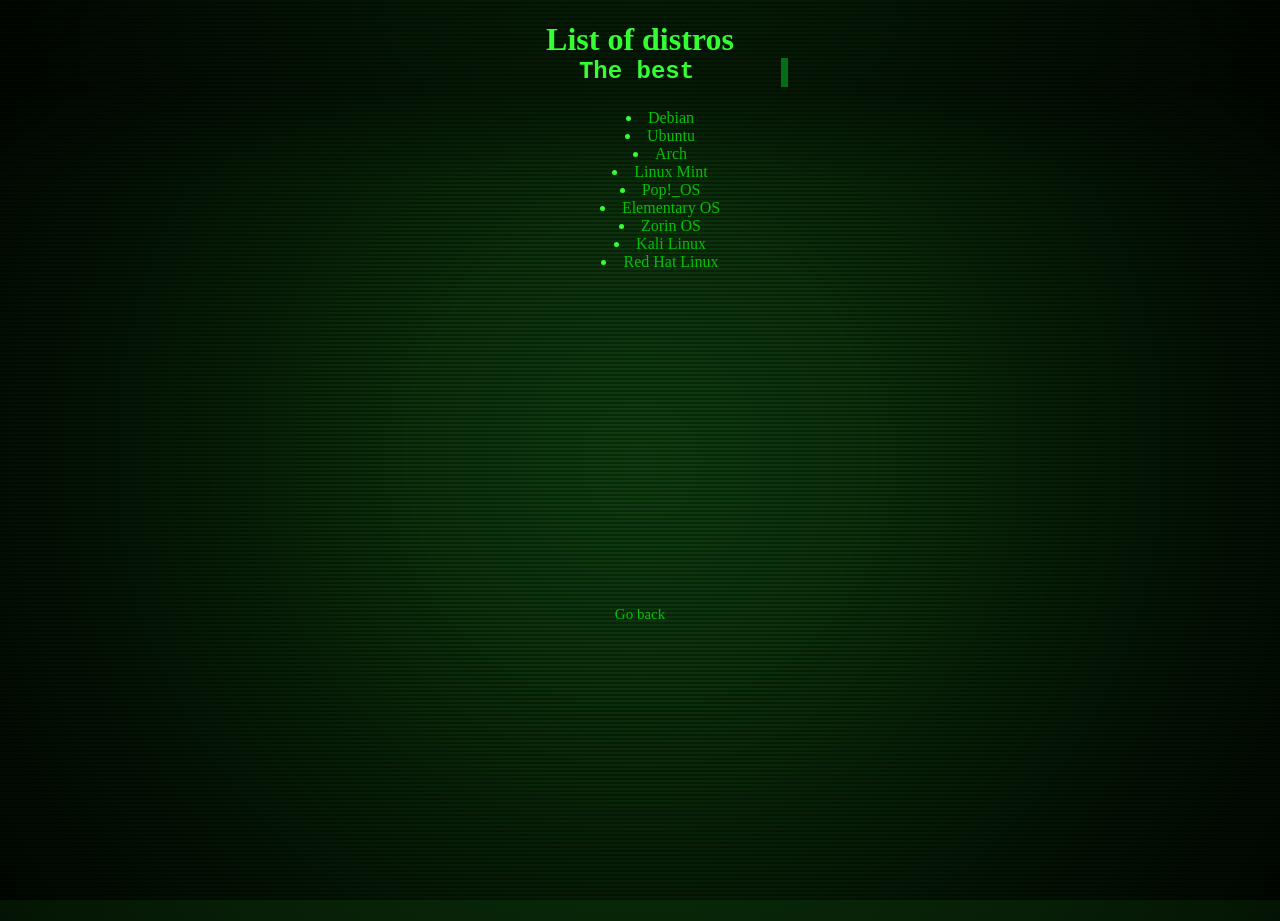
==== index-2.html @ e27477b3 "Update index-2.html" ====
<!DOCTYPE html>
<html lang="en">
<head>
    <meta charset="UTF-8">
    <title>page 2</title>
<link rel="stylesheet" href="style.css">
</head>
    <div class="crt">

<body>
    <h1>List of distros<div class="fx-typewriter">The best</div></h1>
<ul>
  <li><a href="https://www.debian.org/" target="_blank">Debian</a></li>
  <li><a href="https://ubuntu.com/" target="_blank">Ubuntu</a></li>
  <li><a href="https://archlinux.org/" target="_blank">Arch</a></li>
  <li><a href="https://linuxmint.com/" target="_blank">Linux Mint</a></li>
  <li><a href="https://system76.com/pop?srsltid=AYCX9vLDSHrBlPfVAacYMxywZfaRxL3_Jw1aAxrX5YzjMvDXLGnAXAHE" target="_blank">Pop!_OS</a></li>
  <li><a href="https://elementary.io/" target="_blank">Elementary OS</a></li>
  <li><a href="https://zorin.com/os/" target="_blank">Zorin OS</a></li>
  <li><a href="https://www.kali.org/" target="_blank">Kali Linux</a></li>
  <li><a href="https://www.redhat.com/en" target="_blank">Red Hat Linux</a></li>
  </ul>
  <iframe width="560" height="315" src="https://www.youtube.com/embed/r0H8dnJmtYU?si=jOONEK7RGzRo-Ie-?modestbranding=1" title="YouTube video player" frameborder="0" referrerpolicy="strict-origin-when-cross-origin" allowfullscreen></iframe>
  <p>
    <a href="index.html">Go back</a>
  </p>
  
</body>
  </div>
</html>
---- style.css ----
/* CSS styles for your project */

p {
  font-family: "Tomorrow";
  font-size: 15px;
  margin: auto;
}
ul {
  text-align: center; 
  list-style-position: inside;
}
img { 
  padding-top: 15px; 
}

  /*hyperlinks*/
a:link {
 	color: #04bf04;
  	background-color: transparent;
  	text-decoration: none;
}

a:visited {
  	color: #06c468;
  	background-color: transparent;
  	text-decoration: none;
}
 a:hover {
  	color: #073ff5;
  	background-color: transparent;
  	text-decoration: none;
}
/*headings*/
}
h2, h3, h4, h5, h6 {
  font-family: "Oswald";
}

h1 {
  font-family: "Press Start 2P"; 
}

/*crt effect*/ 
body {
  margin: 0;
  padding: 0;
  width: 100vw;
  height: 100vh;
  color: #33ff33; 
  text-align: center;
  background: radial-gradient(circle, #0f3d0f 0%, #041404 100%); 
  position: relative;
}

body::before {
  content: " ";
  position: fixed;
  inset: 0;
  background: 
    repeating-linear-gradient(
      0deg,
      rgba(0, 0, 0, 0.3) 0px,
      rgba(0, 0, 0, 0.3) 2px,
      transparent 2px,
      transparent 4px
    ),
    linear-gradient(
      rgba(18, 16, 16, 0) 0%, 
      rgba(0, 0, 0, 0.25) 10%,
      rgba(18, 16, 16, 0) 20%
    );
  z-index: -2;
}

body::after {
  content: " ";
  display: block;
  position: fixed;
  inset: 0;
  background: radial-gradient(circle, transparent 30%, rgba(0, 0, 0, 0.8) 120%);
  z-index: -2;
}



/* Typewriter effect
Colour tokens — override to re-skin the effect:
   --ink    main text colour (defaults to currentColor)
   --ink-2  primary accent   --ink-3  secondary accent */
:root { --ink: currentColor; --ink-2: #036e13; --ink-3: #4FF8FF; }

/* 03 Teletype — typewriter with blinking caret (word must match the ch width) */
.fx-typewriter {
  box-sizing: content-box;
  font: 600 24px/1.2 "JetBrains Mono", monospace;
  letter-spacing: 0;
  color: var(--ink);
  white-space: nowrap;
  overflow: hidden;
  width: 20ch;
  border-right: .55ch solid var(--ink-2);
  margin: 0 auto; /* centers the block horizontally */
  animation: fx-type 3.6s steps(10) infinite,
             fx-caret .65s steps(1) infinite;

}
/*text shadow*/
@keyframes fx-type {
  0%, 8%    { width: 0; }
  55%, 100% { width: 10ch; }
}
@keyframes fx-caret {
  50% { border-color: transparent; }
}
@keyframes textShadow {
  0% {
    text-shadow: 0.4389924193300864px 0 1px rgba(0,30,255,0.5), -0.4389924193300864px 0 1px rgba(255,0,80,0.3), 0 0 3px;
  }
  5% {
    text-shadow: 2.7928974010788217px 0 1px rgba(0,30,255,0.5), -2.7928974010788217px 0 1px rgba(255,0,80,0.3), 0 0 3px;
  }
  10% {
    text-shadow: 0.02956275843481219px 0 1px rgba(0,30,255,0.5), -0.02956275843481219px 0 1px rgba(255,0,80,0.3), 0 0 3px;
  }
  15% {
    text-shadow: 0.40218538552878136px 0 1px rgba(0,30,255,0.5), -0.40218538552878136px 0 1px rgba(255,0,80,0.3), 0 0 3px;
  }
  20% {
    text-shadow: 3.4794037899852017px 0 1px rgba(0,30,255,0.5), -3.4794037899852017px 0 1px rgba(255,0,80,0.3), 0 0 3px;
  }
  25% {
    text-shadow: 1.6125630401149584px 0 1px rgba(0,30,255,0.5), -1.6125630401149584px 0 1px rgba(255,0,80,0.3), 0 0 3px;
  }
  30% {
    text-shadow: 0.7015590085143956px 0 1px rgba(0,30,255,0.5), -0.7015590085143956px 0 1px rgba(255,0,80,0.3), 0 0 3px;
  }
  35% {
    text-shadow: 3.896914047650351px 0 1px rgba(0,30,255,0.5), -3.896914047650351px 0 1px rgba(255,0,80,0.3), 0 0 3px;
  }
  40% {
    text-shadow: 3.870905614848819px 0 1px rgba(0,30,255,0.5), -3.870905614848819px 0 1px rgba(255,0,80,0.3), 0 0 3px;
  }
  45% {
    text-shadow: 2.231056963361899px 0 1px rgba(0,30,255,0.5), -2.231056963361899px 0 1px rgba(255,0,80,0.3), 0 0 3px;
  }
  50% {
    text-shadow: 0.08084290417898504px 0 1px rgba(0,30,255,0.5), -0.08084290417898504px 0 1px rgba(255,0,80,0.3), 0 0 3px;
  }
  55% {
    text-shadow: 2.3758461067427543px 0 1px rgba(0,30,255,0.5), -2.3758461067427543px 0 1px rgba(255,0,80,0.3), 0 0 3px;
  }
  60% {
    text-shadow: 2.202193051050636px 0 1px rgba(0,30,255,0.5), -2.202193051050636px 0 1px rgba(255,0,80,0.3), 0 0 3px;
  }
  65% {
    text-shadow: 2.8638780614874975px 0 1px rgba(0,30,255,0.5), -2.8638780614874975px 0 1px rgba(255,0,80,0.3), 0 0 3px;
  }
  70% {
    text-shadow: 0.48874025155497314px 0 1px rgba(0,30,255,0.5), -0.48874025155497314px 0 1px rgba(255,0,80,0.3), 0 0 3px;
  }
  75% {
    text-shadow: 1.8948491305757957px 0 1px rgba(0,30,255,0.5), -1.8948491305757957px 0 1px rgba(255,0,80,0.3), 0 0 3px;
  }
  80% {
    text-shadow: 0.0833037308038857px 0 1px rgba(0,30,255,0.5), -0.0833037308038857px 0 1px rgba(255,0,80,0.3), 0 0 3px;
  }
  85% {
    text-shadow: 0.09769827255241735px 0 1px rgba(0,30,255,0.5), -0.09769827255241735px 0 1px rgba(255,0,80,0.3), 0 0 3px;
  }
  90% {
    text-shadow: 3.443339761481782px 0 1px rgba(0,30,255,0.5), -3.443339761481782px 0 1px rgba(255,0,80,0.3), 0 0 3px;
  }
  95% {
    text-shadow: 2.1841838852799786px 0 1px rgba(0,30,255,0.5), -2.1841838852799786px 0 1px rgba(255,0,80,0.3), 0 0 3px;
  }
  100% {
    text-shadow: 2.6208764473832513px 0 1px rgba(0,30,255,0.5), -2.6208764473832513px 0 1px rgba(255,0,80,0.3), 0 0 3px;
  }
}
body {
  animation: textShadow 1.6s infinite;
}

/* image shake */
.iusearchbtw:hover {
  /* Start the shake animation and make the animation last for 0.5 seconds */
  animation: shake 0.5s;

  /* When the animation is finished, start again */
  animation-iteration-count: infinite;
}

@keyframes shake {
  0% { transform: translate(1px, 1px) rotate(0deg); }
  10% { transform: translate(-1px, -2px) rotate(-1deg); }
  20% { transform: translate(-3px, 0px) rotate(1deg); }
  30% { transform: translate(3px, 2px) rotate(0deg); }
  40% { transform: translate(1px, -1px) rotate(1deg); }
  50% { transform: translate(-1px, 2px) rotate(-1deg); }
  60% { transform: translate(-3px, 1px) rotate(0deg); }
  70% { transform: translate(3px, 1px) rotate(-1deg); }
  80% { transform: translate(-1px, -1px) rotate(1deg); }
  90% { transform: translate(1px, 2px) rotate(0deg); }
  100% { transform: translate(1px, -2px) rotate(-1deg); }
}


/* flicker */

@keyframes flicker {
  0% {
  opacity: 0.27861;
  }
  5% {
  opacity: 0.34769;
  }
  10% {
  opacity: 0.23604;
  }
  15% {
  opacity: 0.90626;
  }
  20% {
  opacity: 0.18128;
  }
  25% {
  opacity: 0.83891;
  }
  30% {
  opacity: 0.65583;
  }
  35% {
  opacity: 0.67807;
  }
  40% {
  opacity: 0.26559;
  }
  45% {
  opacity: 0.84693;
  }
  50% {
  opacity: 0.96019;
  }
  55% {
  opacity: 0.08594;
  }
  60% {
  opacity: 0.20313;
  }
  65% {
  opacity: 0.71988;
  }
  70% {
  opacity: 0.53455;
  }
  75% {
  opacity: 0.37288;
  }
  80% {
  opacity: 0.71428;
  }
  85% {
  opacity: 0.70419;
  }
  90% {
  opacity: 0.7003;
  }
  95% {
  opacity: 0.36108;
  }
  100% {
  opacity: 0.24387;
  }
}

.crt::after {
  content: " ";
  display: block;
  position: absolute;
  top: 0;
  left: 0;
  bottom: 0;
  right: 0;
  background: rgba(18, 16, 16, 0.1);
  opacity: 0;
  z-index: 2;
  pointer-events: none;
  animation: flicker 0.15s infinite;
}
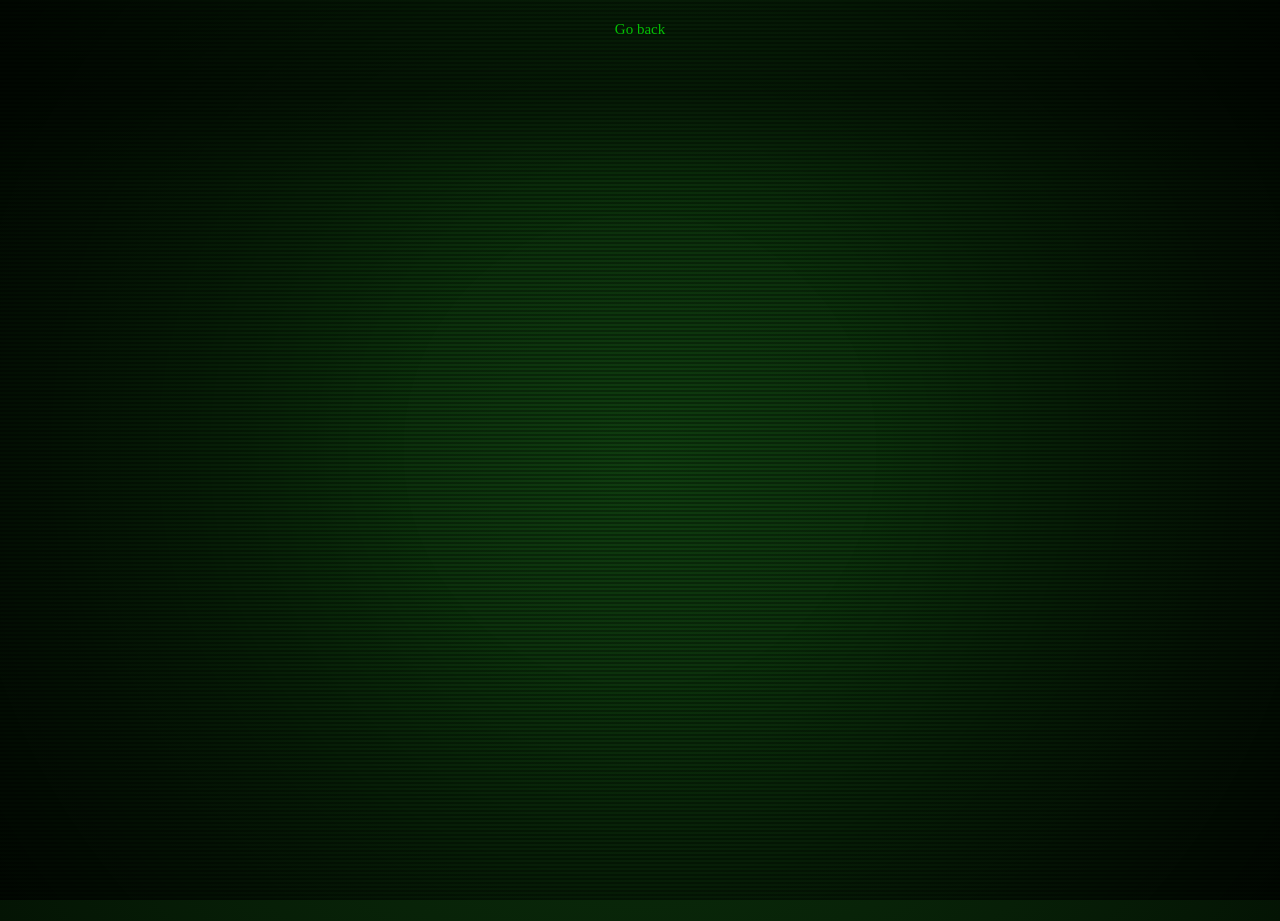
==== commit 50ff74a1: "Update index-2.html" ====
--- a/index-2.html
+++ b/index-2.html
@@ -8,19 +8,9 @@
     <div class="crt">
 
 <body>
-    <h1>List of distros<div class="fx-typewriter">The best</div></h1>
-<ul>
-  <li><a href="https://www.debian.org/" target="_blank">Debian</a></li>
-  <li><a href="https://ubuntu.com/" target="_blank">Ubuntu</a></li>
-  <li><a href="https://archlinux.org/" target="_blank">Arch</a></li>
-  <li><a href="https://linuxmint.com/" target="_blank">Linux Mint</a></li>
-  <li><a href="https://system76.com/pop?srsltid=AYCX9vLDSHrBlPfVAacYMxywZfaRxL3_Jw1aAxrX5YzjMvDXLGnAXAHE" target="_blank">Pop!_OS</a></li>
-  <li><a href="https://elementary.io/" target="_blank">Elementary OS</a></li>
-  <li><a href="https://zorin.com/os/" target="_blank">Zorin OS</a></li>
-  <li><a href="https://www.kali.org/" target="_blank">Kali Linux</a></li>
-  <li><a href="https://www.redhat.com/en" target="_blank">Red Hat Linux</a></li>
-  </ul>
-  <iframe width="560" height="315" src="https://www.youtube.com/embed/r0H8dnJmtYU?si=jOONEK7RGzRo-Ie-?modestbranding=1" title="YouTube video player" frameborder="0" referrerpolicy="strict-origin-when-cross-origin" allowfullscreen></iframe>
+    <h1></h1>
+
+ 
   <p>
     <a href="index.html">Go back</a>
   </p>
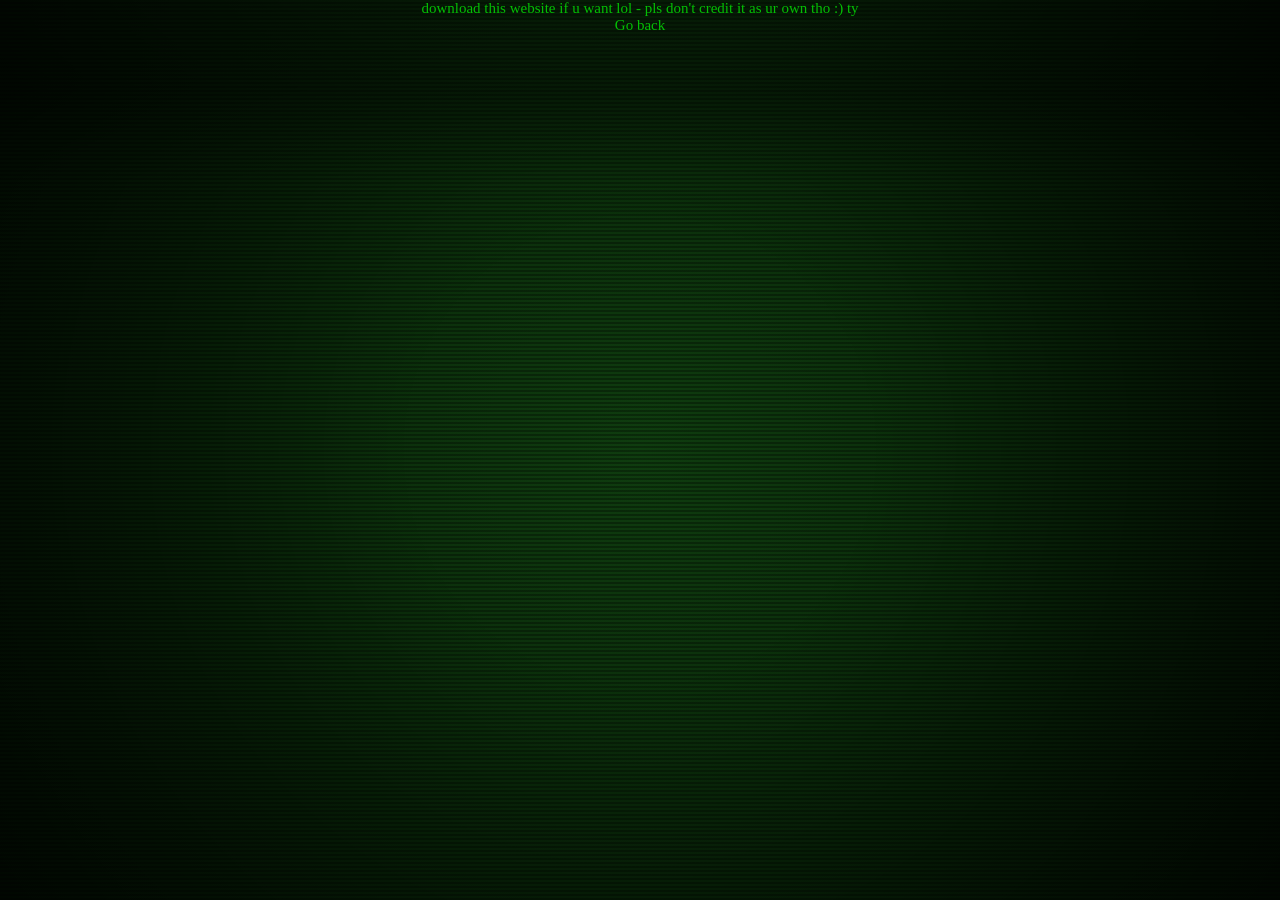
==== commit 153bd522: "Update index-2.html" ====
--- a/index-2.html
+++ b/index-2.html
@@ -8,7 +8,7 @@
     <div class="crt">
 
 <body>
-    <h1></h1>
+    <p><a href="site.zip" download>download this website if u want lol - pls don't credit it as ur own tho :) ty</a></p>
 
  
   <p>
--- a/style.css
+++ b/style.css
@@ -286,4 +286,4 @@
   z-index: 2;
   pointer-events: none;
   animation: flicker 0.15s infinite;
-}+}
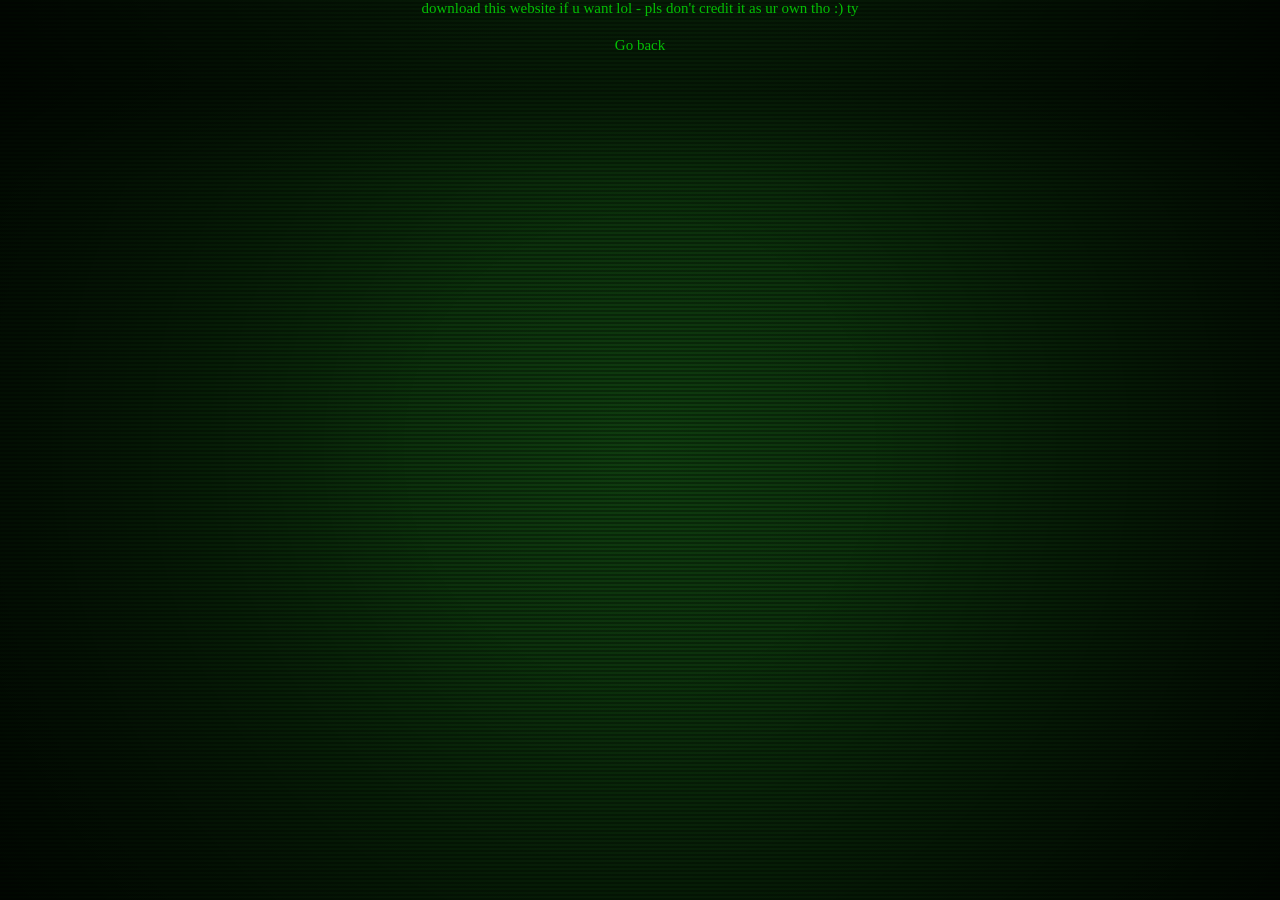
==== commit ade60629: "Update index-2.html" ====
--- a/index-2.html
+++ b/index-2.html
@@ -8,7 +8,7 @@
     <div class="crt">
 
 <body>
-    <p><a href="site.zip" download>download this website if u want lol - pls don't credit it as ur own tho :) ty</a></p>
+    <p class="uwu"><a href="site.zip" download>download this website if u want lol - pls don't credit it as ur own tho :) ty</a></p>
 
  
   <p>
--- a/style.css
+++ b/style.css
@@ -1,4 +1,7 @@
 /* CSS styles for your project */
+.uwu {
+  margin-bottom: 20px;
+}
 
 p {
   font-family: "Tomorrow";
@@ -82,104 +85,6 @@
 }
 
 
-
-/* Typewriter effect
-Colour tokens — override to re-skin the effect:
-   --ink    main text colour (defaults to currentColor)
-   --ink-2  primary accent   --ink-3  secondary accent */
-:root { --ink: currentColor; --ink-2: #036e13; --ink-3: #4FF8FF; }
-
-/* 03 Teletype — typewriter with blinking caret (word must match the ch width) */
-.fx-typewriter {
-  box-sizing: content-box;
-  font: 600 24px/1.2 "JetBrains Mono", monospace;
-  letter-spacing: 0;
-  color: var(--ink);
-  white-space: nowrap;
-  overflow: hidden;
-  width: 20ch;
-  border-right: .55ch solid var(--ink-2);
-  margin: 0 auto; /* centers the block horizontally */
-  animation: fx-type 3.6s steps(10) infinite,
-             fx-caret .65s steps(1) infinite;
-
-}
-/*text shadow*/
-@keyframes fx-type {
-  0%, 8%    { width: 0; }
-  55%, 100% { width: 10ch; }
-}
-@keyframes fx-caret {
-  50% { border-color: transparent; }
-}
-@keyframes textShadow {
-  0% {
-    text-shadow: 0.4389924193300864px 0 1px rgba(0,30,255,0.5), -0.4389924193300864px 0 1px rgba(255,0,80,0.3), 0 0 3px;
-  }
-  5% {
-    text-shadow: 2.7928974010788217px 0 1px rgba(0,30,255,0.5), -2.7928974010788217px 0 1px rgba(255,0,80,0.3), 0 0 3px;
-  }
-  10% {
-    text-shadow: 0.02956275843481219px 0 1px rgba(0,30,255,0.5), -0.02956275843481219px 0 1px rgba(255,0,80,0.3), 0 0 3px;
-  }
-  15% {
-    text-shadow: 0.40218538552878136px 0 1px rgba(0,30,255,0.5), -0.40218538552878136px 0 1px rgba(255,0,80,0.3), 0 0 3px;
-  }
-  20% {
-    text-shadow: 3.4794037899852017px 0 1px rgba(0,30,255,0.5), -3.4794037899852017px 0 1px rgba(255,0,80,0.3), 0 0 3px;
-  }
-  25% {
-    text-shadow: 1.6125630401149584px 0 1px rgba(0,30,255,0.5), -1.6125630401149584px 0 1px rgba(255,0,80,0.3), 0 0 3px;
-  }
-  30% {
-    text-shadow: 0.7015590085143956px 0 1px rgba(0,30,255,0.5), -0.7015590085143956px 0 1px rgba(255,0,80,0.3), 0 0 3px;
-  }
-  35% {
-    text-shadow: 3.896914047650351px 0 1px rgba(0,30,255,0.5), -3.896914047650351px 0 1px rgba(255,0,80,0.3), 0 0 3px;
-  }
-  40% {
-    text-shadow: 3.870905614848819px 0 1px rgba(0,30,255,0.5), -3.870905614848819px 0 1px rgba(255,0,80,0.3), 0 0 3px;
-  }
-  45% {
-    text-shadow: 2.231056963361899px 0 1px rgba(0,30,255,0.5), -2.231056963361899px 0 1px rgba(255,0,80,0.3), 0 0 3px;
-  }
-  50% {
-    text-shadow: 0.08084290417898504px 0 1px rgba(0,30,255,0.5), -0.08084290417898504px 0 1px rgba(255,0,80,0.3), 0 0 3px;
-  }
-  55% {
-    text-shadow: 2.3758461067427543px 0 1px rgba(0,30,255,0.5), -2.3758461067427543px 0 1px rgba(255,0,80,0.3), 0 0 3px;
-  }
-  60% {
-    text-shadow: 2.202193051050636px 0 1px rgba(0,30,255,0.5), -2.202193051050636px 0 1px rgba(255,0,80,0.3), 0 0 3px;
-  }
-  65% {
-    text-shadow: 2.8638780614874975px 0 1px rgba(0,30,255,0.5), -2.8638780614874975px 0 1px rgba(255,0,80,0.3), 0 0 3px;
-  }
-  70% {
-    text-shadow: 0.48874025155497314px 0 1px rgba(0,30,255,0.5), -0.48874025155497314px 0 1px rgba(255,0,80,0.3), 0 0 3px;
-  }
-  75% {
-    text-shadow: 1.8948491305757957px 0 1px rgba(0,30,255,0.5), -1.8948491305757957px 0 1px rgba(255,0,80,0.3), 0 0 3px;
-  }
-  80% {
-    text-shadow: 0.0833037308038857px 0 1px rgba(0,30,255,0.5), -0.0833037308038857px 0 1px rgba(255,0,80,0.3), 0 0 3px;
-  }
-  85% {
-    text-shadow: 0.09769827255241735px 0 1px rgba(0,30,255,0.5), -0.09769827255241735px 0 1px rgba(255,0,80,0.3), 0 0 3px;
-  }
-  90% {
-    text-shadow: 3.443339761481782px 0 1px rgba(0,30,255,0.5), -3.443339761481782px 0 1px rgba(255,0,80,0.3), 0 0 3px;
-  }
-  95% {
-    text-shadow: 2.1841838852799786px 0 1px rgba(0,30,255,0.5), -2.1841838852799786px 0 1px rgba(255,0,80,0.3), 0 0 3px;
-  }
-  100% {
-    text-shadow: 2.6208764473832513px 0 1px rgba(0,30,255,0.5), -2.6208764473832513px 0 1px rgba(255,0,80,0.3), 0 0 3px;
-  }
-}
-body {
-  animation: textShadow 1.6s infinite;
-}
 
 /* image shake */
 .iusearchbtw:hover {
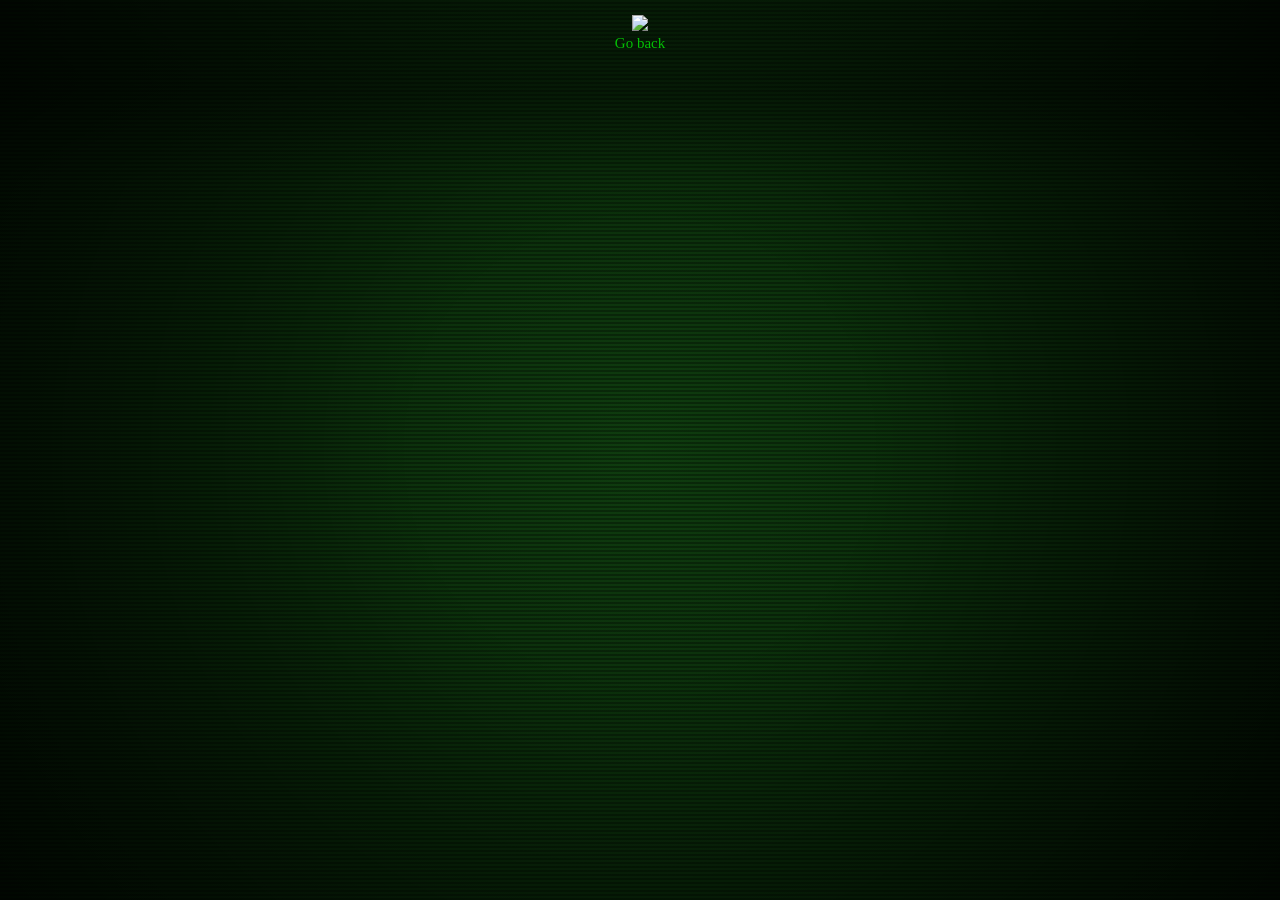
==== commit 8701171d: "Update index-2.html" ====
--- a/index-2.html
+++ b/index-2.html
@@ -2,13 +2,13 @@
 <html lang="en">
 <head>
     <meta charset="UTF-8">
-    <title>page 2</title>
+    <title>The hackernet</title>
 <link rel="stylesheet" href="style.css">
 </head>
     <div class="crt">
 
 <body>
-    <p class="uwu"><a href="site.zip" download>download this website if u want lol - pls don't credit it as ur own tho :) ty</a></p>
+   <a href="site.zip" download> <img src="https://external-content.duckduckgo.com/iu/?u=https%3A%2F%2Fimages.bestpng.com%2Flibrary%2Fflags-symbols%2F256e8080-0e31-49bb-8776-67caa50367cc.png&f=1&nofb=1&ipt=c1e4e1f1fb81a2dcd6e7bb9556e87b137d02a1d1167318159deb104fefdf7e2c&ipo=images" width="25%"></img></a>
 
  
   <p>
--- a/style.css
+++ b/style.css
@@ -192,3 +192,4 @@
   pointer-events: none;
   animation: flicker 0.15s infinite;
 }
+/* retry deployment */
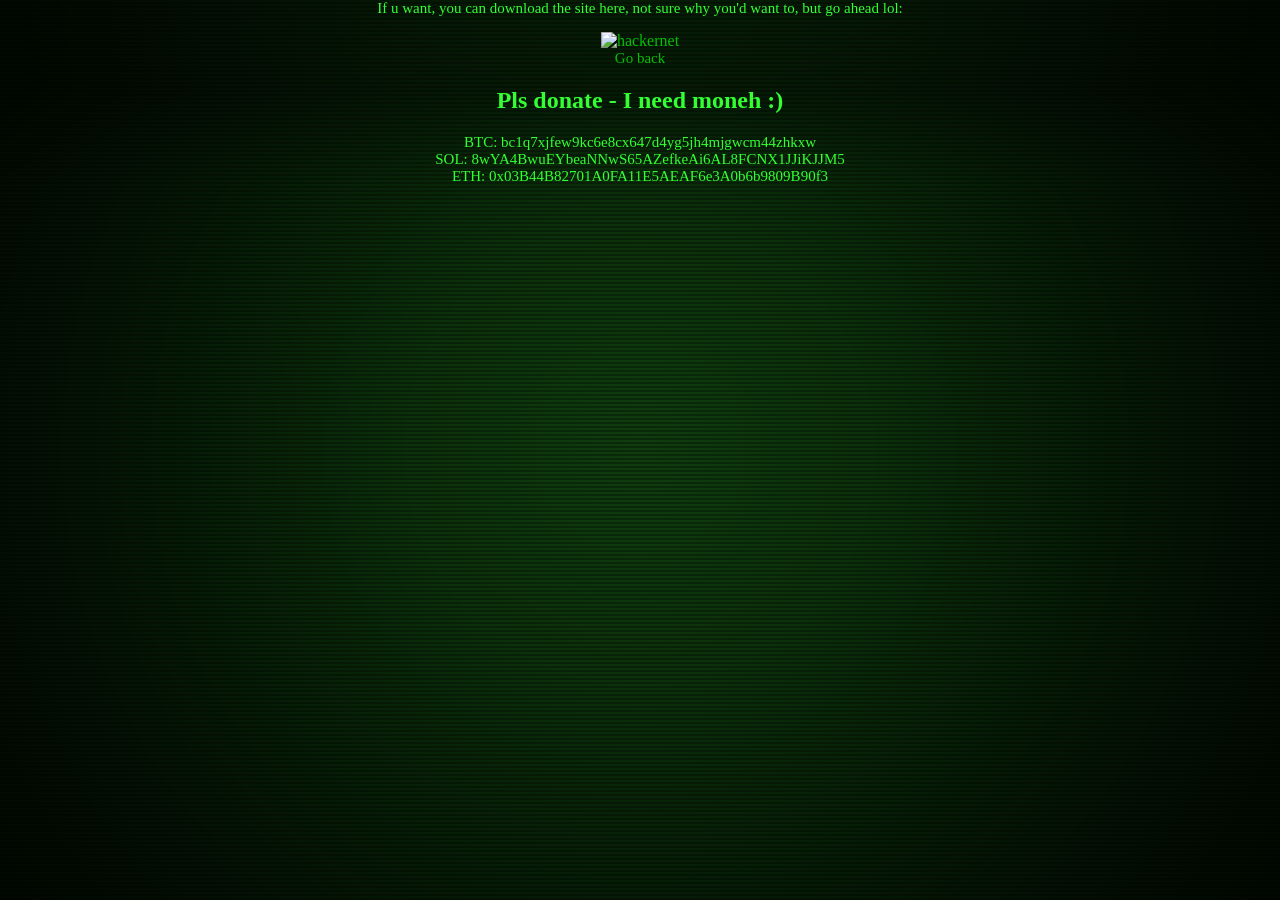
==== commit f895ad86: "Update index-2.html" ====
--- a/index-2.html
+++ b/index-2.html
@@ -8,13 +8,16 @@
     <div class="crt">
 
 <body>
-   <a href="site.zip" download> <img src="https://external-content.duckduckgo.com/iu/?u=https%3A%2F%2Fimages.bestpng.com%2Flibrary%2Fflags-symbols%2F256e8080-0e31-49bb-8776-67caa50367cc.png&f=1&nofb=1&ipt=c1e4e1f1fb81a2dcd6e7bb9556e87b137d02a1d1167318159deb104fefdf7e2c&ipo=images" width="25%"></img></a>
+   <p>If u want, you can download the site here, not sure why you'd want to, but go ahead lol:</p><a href="site.zip" download> <img src="https://external-content.duckduckgo.com/iu/?u=https%3A%2F%2Fimages.bestpng.com%2Flibrary%2Fflags-symbols%2F256e8080-0e31-49bb-8776-67caa50367cc.png&f=1&nofb=1&ipt=c1e4e1f1fb81a2dcd6e7bb9556e87b137d02a1d1167318159deb104fefdf7e2c&ipo=images" alt="hackernet" width="25%"></img></a>
 
  
   <p>
     <a href="index.html">Go back</a>
   </p>
-  
+<h2 class="doante2">Pls donate - I need moneh :)</h2>
+  <p class="donate">BTC: bc1q7xjfew9kc6e8cx647d4yg5jh4mjgwcm44zhkxw</p>
+    <p class="donate">SOL: 8wYA4BwuEYbeaNNwS65AZefkeAi6AL8FCNX1JJiKJJM5</p>
+      <p class="donate">ETH: 0x03B44B82701A0FA11E5AEAF6e3A0b6b9809B90f3</p>
 </body>
   </div>
 </html>
--- a/style.css
+++ b/style.css
@@ -1,7 +1,5 @@
 /* CSS styles for your project */
-.uwu {
-  margin-bottom: 20px;
-}
+
 
 p {
   font-family: "Tomorrow";
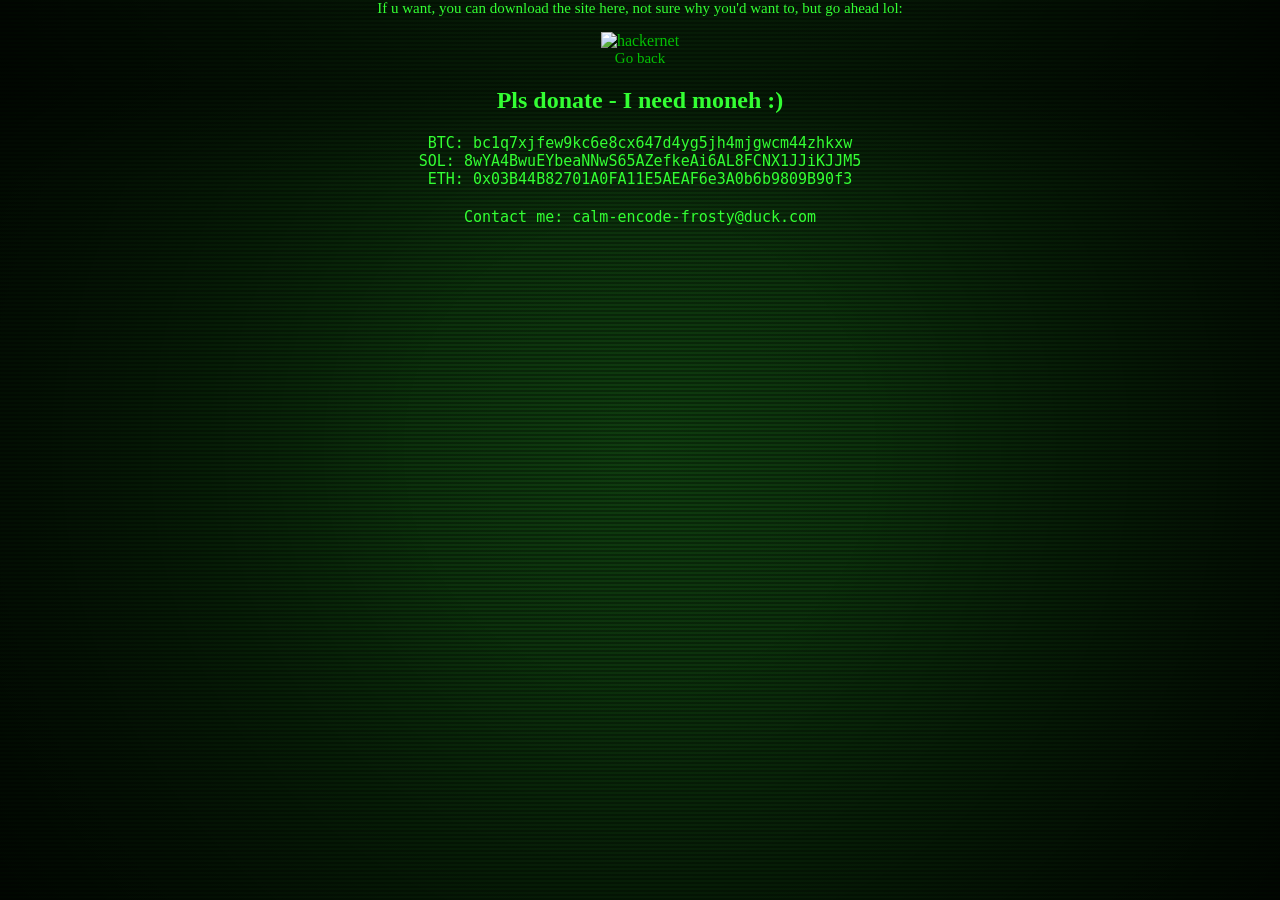
==== commit 7283a29f: "Update index-2.html" ====
--- a/index-2.html
+++ b/index-2.html
@@ -18,6 +18,7 @@
   <p class="donate">BTC: bc1q7xjfew9kc6e8cx647d4yg5jh4mjgwcm44zhkxw</p>
     <p class="donate">SOL: 8wYA4BwuEYbeaNNwS65AZefkeAi6AL8FCNX1JJiKJJM5</p>
       <p class="donate">ETH: 0x03B44B82701A0FA11E5AEAF6e3A0b6b9809B90f3</p>
+   <p class="contact">Contact me: calm-encode-frosty@duck.com</p>
 </body>
   </div>
 </html>
--- a/style.css
+++ b/style.css
@@ -1,5 +1,23 @@
 /* CSS styles for your project */
 
+ /*.header {
+  text-align: center;
+  background: transparent;
+  color: #33ff33;
+  font-size: 10px;
+} 
+*/
+.contact {
+  margin-top: 20px;
+  font-family: "monospace";
+}
+.donate {
+  font-family: "monospace";
+}
+
+.donate2 {
+  font-family: "monospace";
+}
 
 p {
   font-family: "Tomorrow";
@@ -32,7 +50,7 @@
   	text-decoration: none;
 }
 /*headings*/
-}
+
 h2, h3, h4, h5, h6 {
   font-family: "Oswald";
 }
